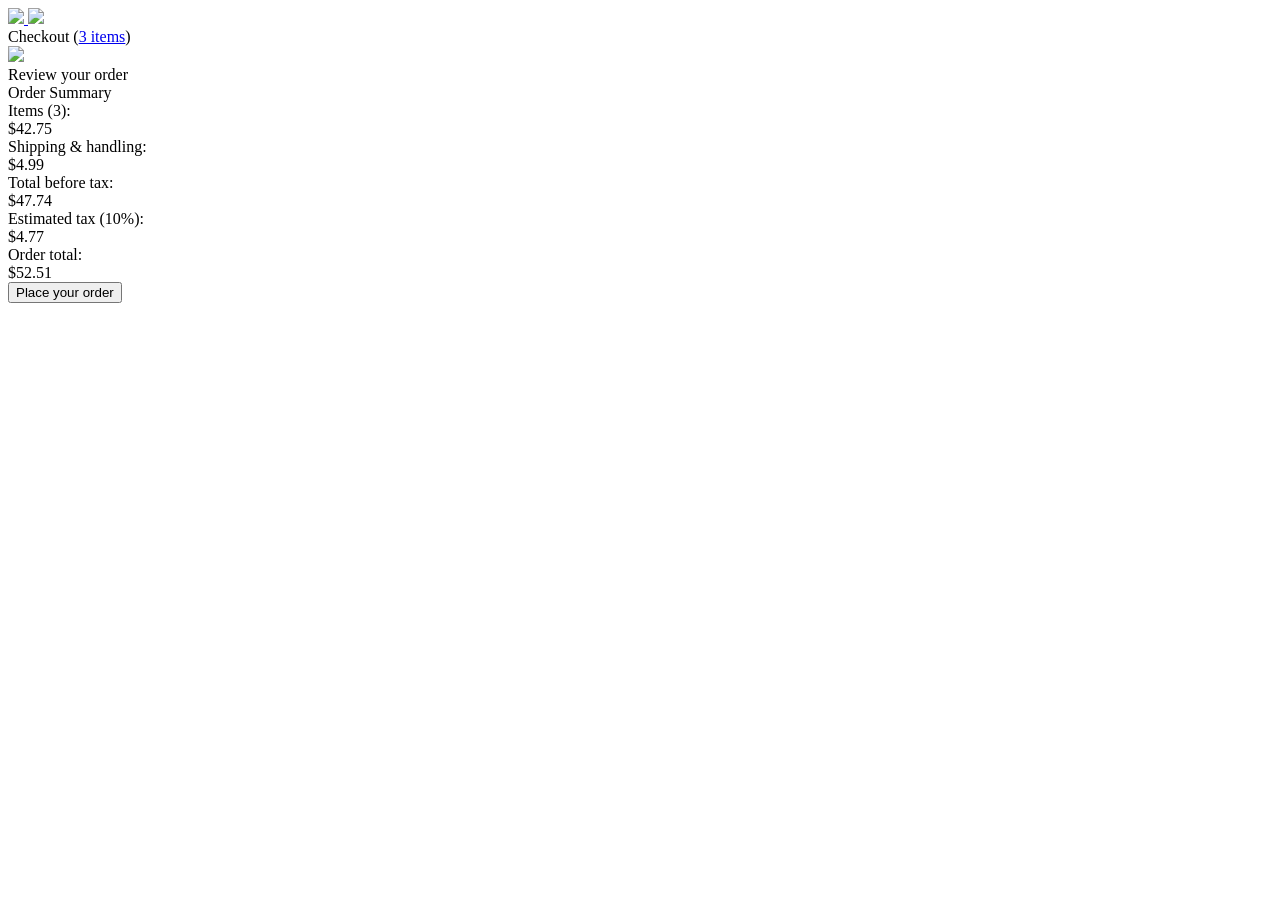
==== checkout.html @ 614d247c "generated html for cart" ====
<!DOCTYPE html>
<html>

<head>
  <title>Checkout</title>

  <!-- This code is needed for responsive design to work.
      (Responsive design = make the website look good on
      smaller screen sizes like a phone or a tablet). -->
  <meta name="viewport" content="width=device-width, initial-scale=1">

  <!-- Load a font called Roboto from Google Fonts. -->
  <link rel="preconnect" href="https://fonts.googleapis.com">
  <link rel="preconnect" href="https://fonts.gstatic.com" crossorigin>
  <link href="https://fonts.googleapis.com/css2?family=Roboto:wght@400;500;700&display=swap" rel="stylesheet">

  <!-- Here are the CSS files for this page. -->
  <link rel="stylesheet" href="styles/shared/general.css">
  <link rel="stylesheet" href="styles/pages/checkout/checkout-header.css">
  <link rel="stylesheet" href="styles/pages/checkout/checkout.css">
</head>

<body>
  <div class="checkout-header">
    <div class="header-content">
      <div class="checkout-header-left-section">
        <a href="amazon.html">
          <img class="amazon-logo" src="images/amazon-logo.png">
          <img class="amazon-mobile-logo" src="images/amazon-mobile-logo.png">
        </a>
      </div>

      <div class="checkout-header-middle-section">
        Checkout (<a class="return-to-home-link" href="amazon.html">3 items</a>)
      </div>

      <div class="checkout-header-right-section">
        <img src="images/icons/checkout-lock-icon.png">
      </div>
    </div>
  </div>

  <div class="main">
    <div class="page-title">Review your order</div>

    <div class="checkout-grid">
      <div class="order-summary">

      </div>

      <div class="payment-summary">
        <div class="payment-summary-title">
          Order Summary
        </div>

        <div class="payment-summary-row">
          <div>Items (3):</div>
          <div class="payment-summary-money">$42.75</div>
        </div>

        <div class="payment-summary-row">
          <div>Shipping &amp; handling:</div>
          <div class="payment-summary-money">$4.99</div>
        </div>

        <div class="payment-summary-row subtotal-row">
          <div>Total before tax:</div>
          <div class="payment-summary-money">$47.74</div>
        </div>

        <div class="payment-summary-row">
          <div>Estimated tax (10%):</div>
          <div class="payment-summary-money">$4.77</div>
        </div>

        <div class="payment-summary-row total-row">
          <div>Order total:</div>
          <div class="payment-summary-money">$52.51</div>
        </div>

        <button class="place-order-button button-primary">
          Place your order
        </button>
      </div>
    </div>
  </div>
  <script src="scripts/checkout.js" type="module"></script>
</body>

</html>
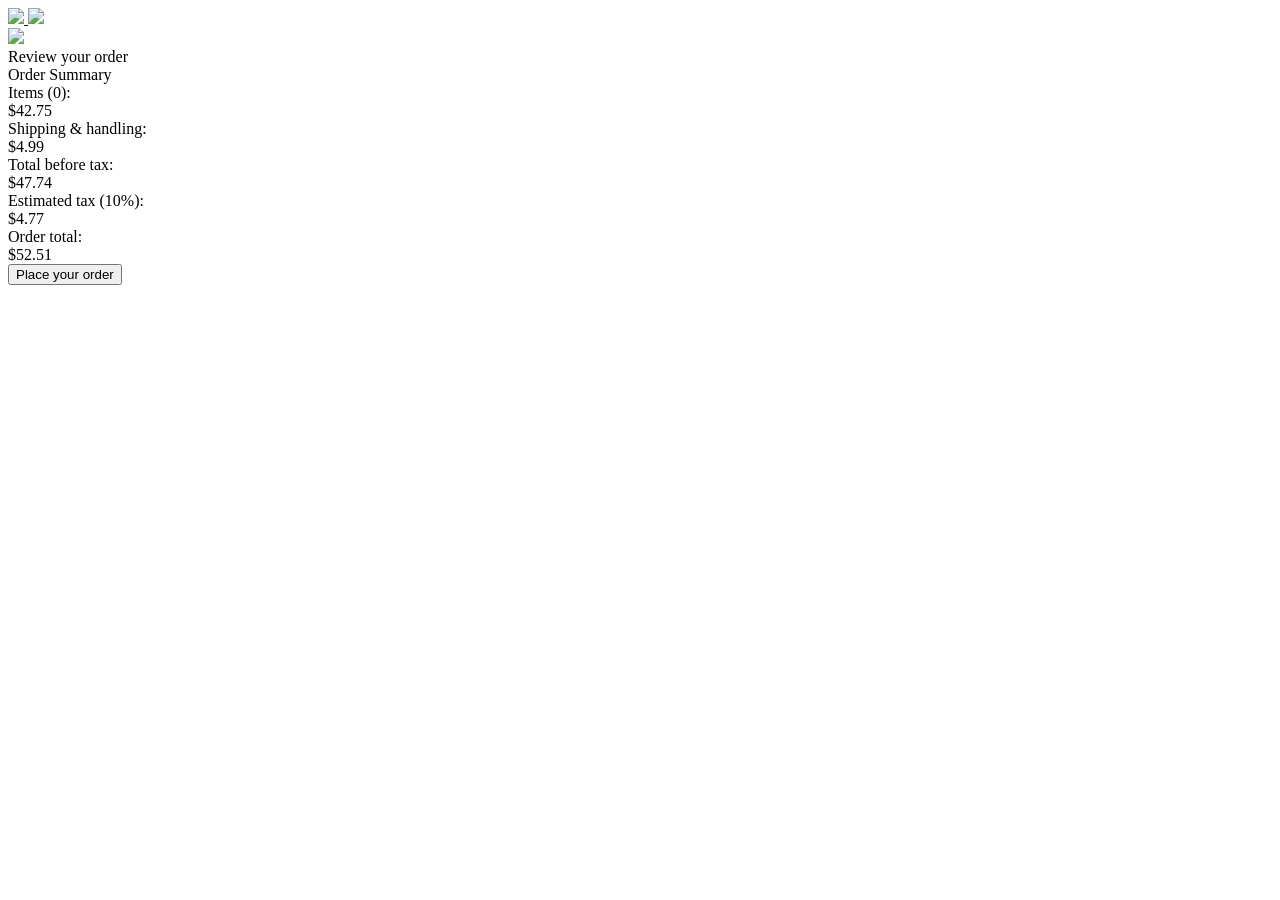
==== commit 117e105a: "made the checkout(items) dynamic" ====
--- a/checkout.html
+++ b/checkout.html
@@ -30,8 +30,8 @@
         </a>
       </div>
 
-      <div class="checkout-header-middle-section">
-        Checkout (<a class="return-to-home-link" href="amazon.html">3 items</a>)
+      <div class="checkout-header-middle-section js-checkout-quantity">
+
       </div>
 
       <div class="checkout-header-right-section">
@@ -54,7 +54,7 @@
         </div>
 
         <div class="payment-summary-row">
-          <div>Items (3):</div>
+          <div>Items (<span class="js-cart-quantity">0</span>):</div>
           <div class="payment-summary-money">$42.75</div>
         </div>
 
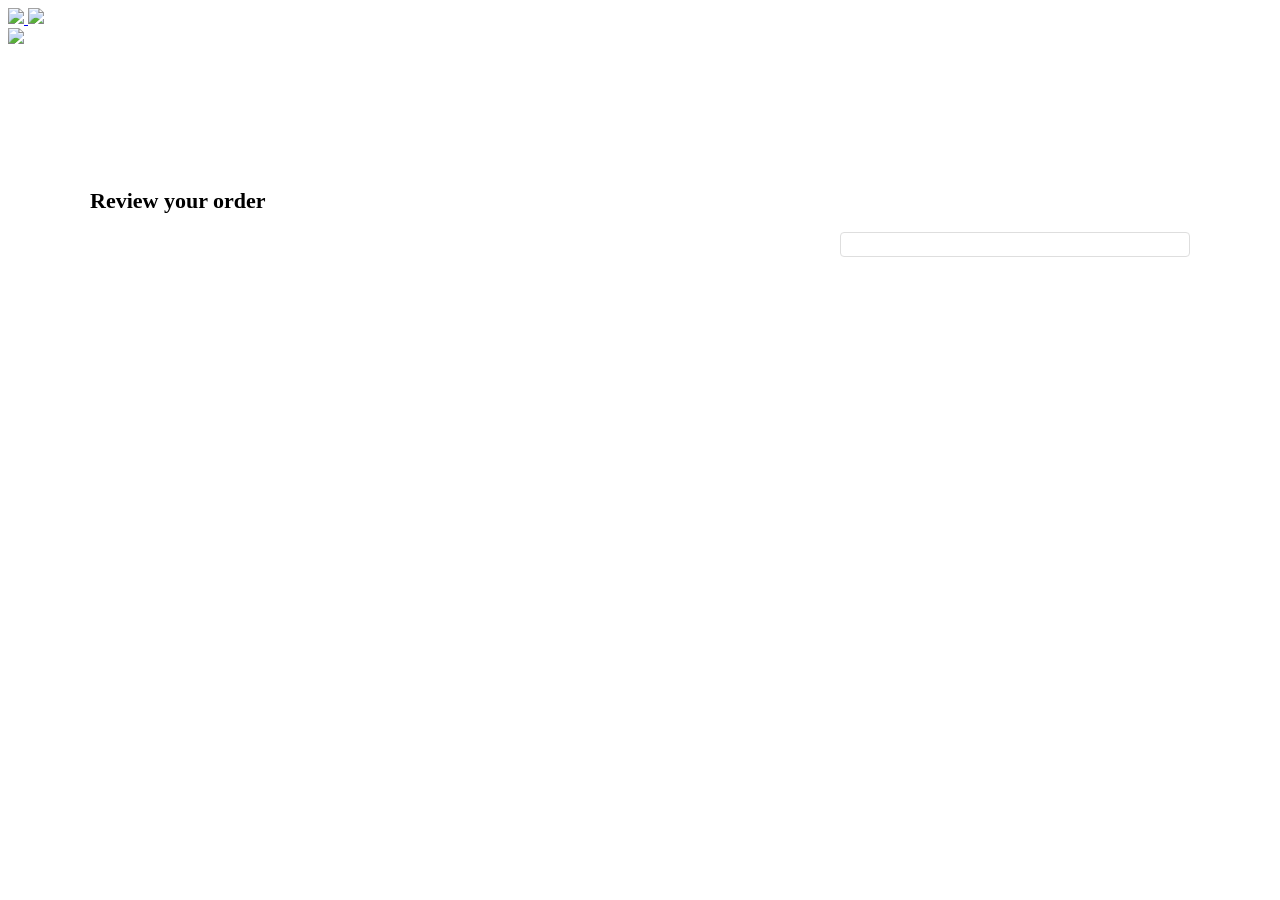
==== commit a10e459d: "generated the html for payment summary" ====
--- a/checkout.html
+++ b/checkout.html
@@ -48,39 +48,8 @@
 
       </div>
 
-      <div class="payment-summary">
-        <div class="payment-summary-title">
-          Order Summary
-        </div>
+      <div class="payment-summary js-payment-summary">
 
-        <div class="payment-summary-row">
-          <div>Items (<span class="js-cart-quantity">0</span>):</div>
-          <div class="payment-summary-money">$42.75</div>
-        </div>
-
-        <div class="payment-summary-row">
-          <div>Shipping &amp; handling:</div>
-          <div class="payment-summary-money">$4.99</div>
-        </div>
-
-        <div class="payment-summary-row subtotal-row">
-          <div>Total before tax:</div>
-          <div class="payment-summary-money">$47.74</div>
-        </div>
-
-        <div class="payment-summary-row">
-          <div>Estimated tax (10%):</div>
-          <div class="payment-summary-money">$4.77</div>
-        </div>
-
-        <div class="payment-summary-row total-row">
-          <div>Order total:</div>
-          <div class="payment-summary-money">$52.51</div>
-        </div>
-
-        <button class="place-order-button button-primary">
-          Place your order
-        </button>
       </div>
     </div>
   </div>
--- a/styles/pages/checkout/checkout.css
+++ b/styles/pages/checkout/checkout.css
@@ -0,0 +1,236 @@
+.main {
+  max-width: 1100px;
+  padding-left: 30px;
+  padding-right: 30px;
+
+  margin-top: 140px;
+  margin-bottom: 100px;
+
+  /* margin-left: auto;
+     margin-right auto;
+     Is a trick for centering an element horizontally
+     without needing a container. */
+  margin-left: auto;
+  margin-right: auto;
+}
+
+.page-title {
+  font-weight: 700;
+  font-size: 22px;
+  margin-bottom: 18px;
+}
+
+.checkout-grid {
+  display: grid;
+  /* Here, 1fr means the first column will take
+     up the remaining space in the grid. */
+  grid-template-columns: 1fr 350px;
+  column-gap: 12px;
+
+  /* Use align-items: start; to prevent the elements
+     in the grid from stretching vertically. */
+  align-items: start;
+}
+
+@media (max-width: 1000px) {
+  .main {
+    max-width: 500px;
+  }
+
+  .checkout-grid {
+    grid-template-columns: 1fr;
+  }
+}
+
+.cart-item-container,
+.payment-summary {
+  border: 1px solid rgb(222, 222, 222);
+  border-radius: 4px;
+  padding: 18px;
+}
+
+.cart-item-container {
+  margin-bottom: 12px;
+}
+
+.payment-summary {
+  padding-bottom: 5px;
+}
+
+@media (max-width: 1000px) {
+  .payment-summary {
+    /* grid-row: 1 means this element will be placed into row
+      1 in the grid. (Normally, the row that an element is
+      placed in is determined by the order of the elements in
+      the HTML. grid-row overrides this default ordering). */
+    grid-row: 1;
+    margin-bottom: 12px;
+  }
+}
+
+.delivery-date {
+  color: rgb(0, 118, 0);
+  font-weight: 700;
+  font-size: 19px;
+  margin-top: 5px;
+  margin-bottom: 22px;
+}
+
+.cart-item-details-grid {
+  display: grid;
+  /* 100px 1fr 1fr; means the 2nd and 3rd column will
+     take up half the remaining space in the grid
+     (they will divide up the remaining space evenly). */
+  grid-template-columns: 100px 1fr 1fr;
+  column-gap: 25px;
+}
+
+@media (max-width: 1000px) {
+  .cart-item-details-grid {
+    grid-template-columns: 100px 1fr;
+    row-gap: 30px;
+  }
+}
+
+.product-image {
+  max-width: 100%;
+  max-height: 120px;
+
+  /* margin-left: auto;
+     margin-right auto;
+     Is a trick for centering an element horizontally
+     without needing a container. */
+  margin-left: auto;
+  margin-right: auto;
+}
+
+.product-name {
+  font-weight: 700;
+  margin-bottom: 8px;
+}
+
+.product-price {
+  color: rgb(177, 39, 4);
+  font-weight: 700;
+  margin-bottom: 5px;
+}
+
+.product-quantity .link-primary {
+  margin-left: 3px;
+}
+
+@media (max-width: 1000px) {
+  .delivery-options {
+    /* grid-column: 1 means this element will be placed
+       in column 1 in the grid. (Normally, the column that
+       an element is placed in is determined by the order
+       of the elements in the HTML. grid-column overrides
+       this default ordering).
+       
+       / span 2 means this element will take up 2 columns
+       in the grid (Normally, each element takes up 1
+       column in the grid). */
+    grid-column: 1 / span 2;
+  }
+}
+
+.delivery-options-title {
+  font-weight: 700;
+  margin-bottom: 10px;
+}
+
+.delivery-option {
+  display: grid;
+  grid-template-columns: 24px 1fr;
+  margin-bottom: 12px;
+  cursor: pointer;
+}
+
+.delivery-option-input {
+  margin-left: 0px;
+  cursor: pointer;
+}
+
+.delivery-option-date {
+  color: rgb(0, 118, 0);
+  font-weight: 500;
+  margin-bottom: 3px;
+}
+
+.delivery-option-price {
+  color: rgb(120, 120, 120);
+  font-size: 15px;
+}
+
+.payment-summary-title {
+  font-weight: 700;
+  font-size: 18px;
+  margin-bottom: 12px;
+}
+
+.payment-summary-row {
+  display: grid;
+  /* 1fr auto; means the width of the 2nd column will be
+     determined by the elements inside the column (auto).
+     The 1st column will take up the remaining space. */
+  grid-template-columns: 1fr auto;
+
+  font-size: 15px;
+  margin-bottom: 9px;
+}
+
+.payment-summary-money {
+  text-align: right;
+}
+
+.subtotal-row .payment-summary-money {
+  border-top: 1px solid rgb(222, 222, 222);
+}
+
+.subtotal-row div {
+  padding-top: 9px;
+}
+
+.total-row {
+  color: rgb(177, 39, 4);
+  font-weight: 700;
+  font-size: 18px;
+
+  border-top: 1px solid rgb(222, 222, 222);
+  padding-top: 18px;
+}
+
+.place-order-button {
+  width: 100%;
+  padding-top: 12px;
+  padding-bottom: 12px;
+  border-radius: 8px;
+
+  margin-top: 11px;
+  margin-bottom: 15px;
+}
+.quantity-input{
+  width: 30px;
+  display: none;
+
+}
+
+.js-save{
+  display: none;
+}
+
+.is-editing-quantity .quantity-input{
+  display: initial;
+}
+
+.is-editing-quantity .js-save{
+  display: initial;
+}
+
+.is-editing-quantity .quantity-label{
+  display: none;
+}
+
+.is-editing-quantity .update-quantity-text{
+  display: none;
+}
